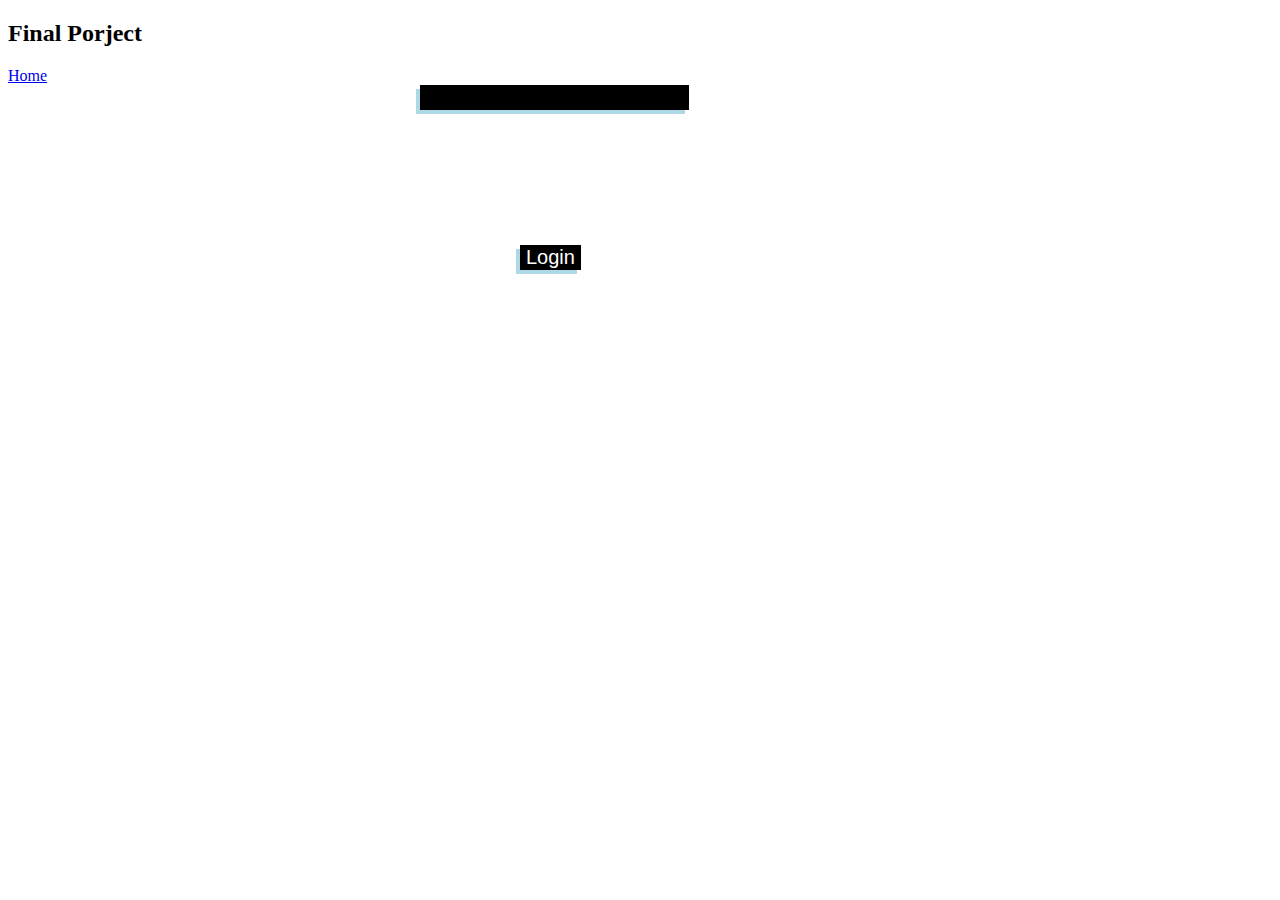
==== Final Project/index.html @ 50e5ddc1 "final project" ====
<!doctype html>
<html>
<head>
    <title>MMP 210 Classwork</title>
    <meta charset="utf-8">
    <link href="../style.css" rel="stylesheet" type="text/css">

<style>
    button, input {
        font-size: 20px;
        background: black;
        color: white;
        border: none;
        box-shadow: -4px 4px 0 lightblue;
    }
    button:active{
         box-shadow: -2px 2px 0 lightblue;
    }
    button:focus, input:focus {
        border:none;
        outline:none;
    }
    #sketch {
        max-width: 440px;
        margin: 0 auto;
        position: relative;
    }
    
</style>

</head>
<body>
   <div id="container">
       <h2>Final Porject</h2>
       <a href = "../index.html"> Home </a>
       <div id="sketch"></div>
   </div>
   
    <script src="../p5.min.js"></script>
    <script src="sketch.js"></script>
    <script src="../p5.dom.min.js"></script>
</body>
</html>
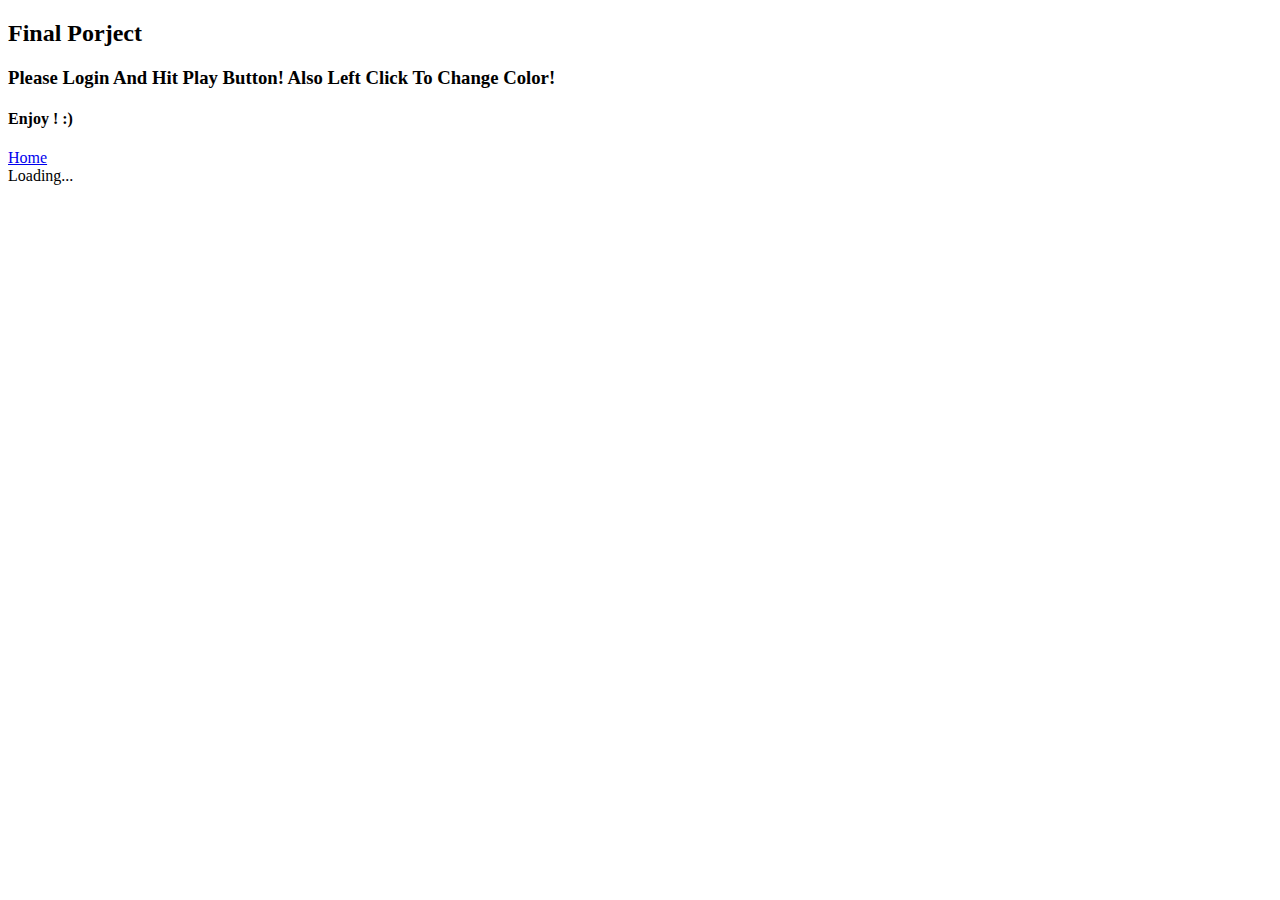
==== commit 08ea1884: "final week" ====
--- a/Final Project/index.html
+++ b/Final Project/index.html
@@ -4,40 +4,21 @@
     <title>MMP 210 Classwork</title>
     <meta charset="utf-8">
     <link href="../style.css" rel="stylesheet" type="text/css">
-
-<style>
-    button, input {
-        font-size: 20px;
-        background: black;
-        color: white;
-        border: none;
-        box-shadow: -4px 4px 0 lightblue;
-    }
-    button:active{
-         box-shadow: -2px 2px 0 lightblue;
-    }
-    button:focus, input:focus {
-        border:none;
-        outline:none;
-    }
-    #sketch {
-        max-width: 440px;
-        margin: 0 auto;
-        position: relative;
-    }
     
-</style>
-
 </head>
 <body>
    <div id="container">
        <h2>Final Porject</h2>
+       <h3>Please Login And Hit Play Button! Also Left Click To Change Color! </h3>
+       <h4>Enjoy ! :) </h4>
        <a href = "../index.html"> Home </a>
        <div id="sketch"></div>
    </div>
    
     <script src="../p5.min.js"></script>
+    <script src="../p5.dom.min.js"></script>
+    <script src="../p5.sound.js"></script>
     <script src="sketch.js"></script>
-    <script src="../p5.dom.min.js"></script>
+
 </body>
 </html>